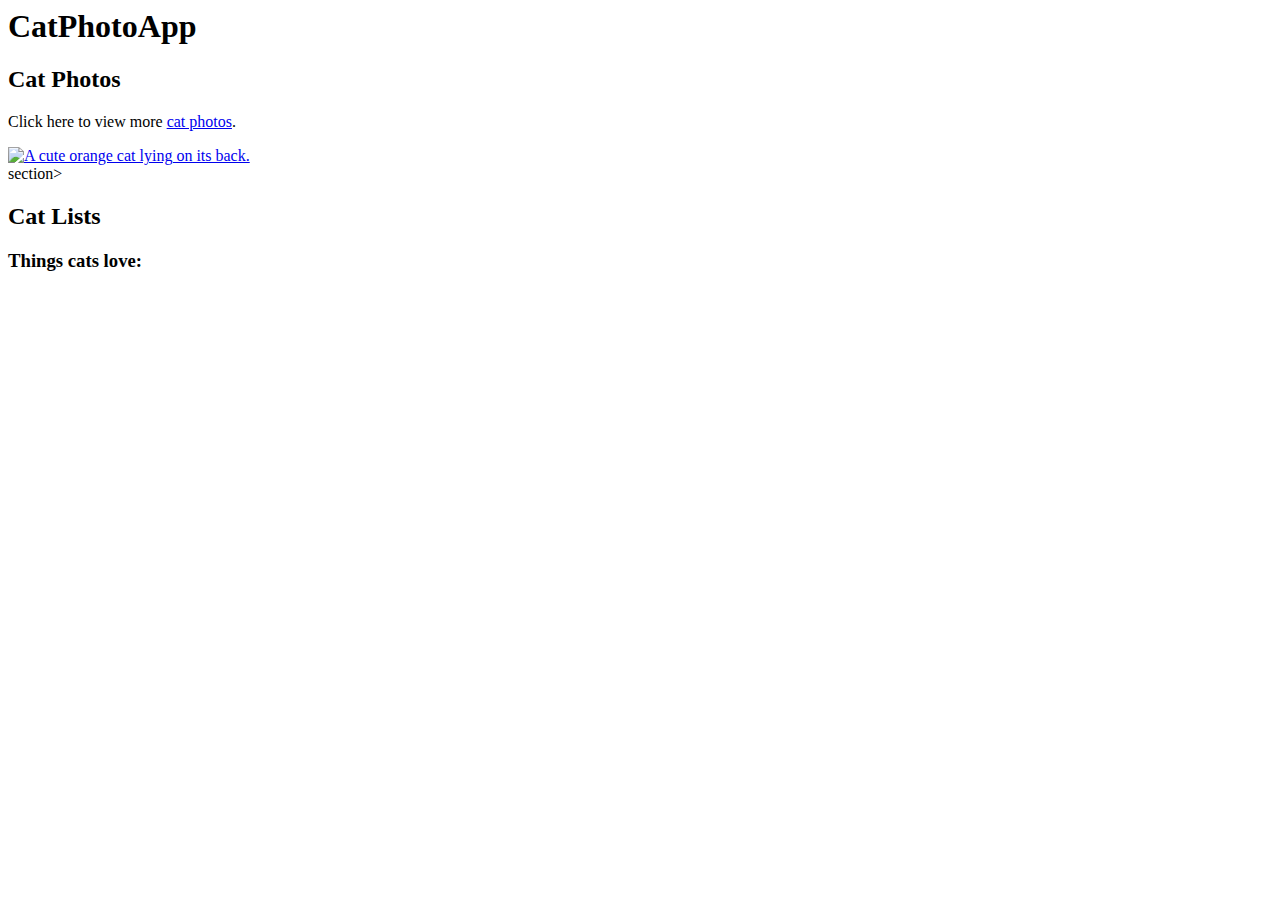
==== index.html @ caa0afa8 "first commit" ====
<html>
    <body>
      <h1>CatPhotoApp</h1>
      <main>
        <section>
          <h2>Cat Photos</h2>
          <!-- TODO: Add link to cat photos -->
          <p>Click here to view more <a target="_blank" href="https://freecatphotoapp.com">cat photos</a>.</p>
          <a href="https://freecatphotoapp.com"><img src="https://cdn.freecodecamp.org/curriculum/cat-photo-app/relaxing-cat.jpg" alt="A cute orange cat lying on its back."></a>
        </section>
        section>
        <h2>Cat Lists</h2>
        <h3>Things cats love:</h3>
      </section>
      </main>
    </body>
</html>
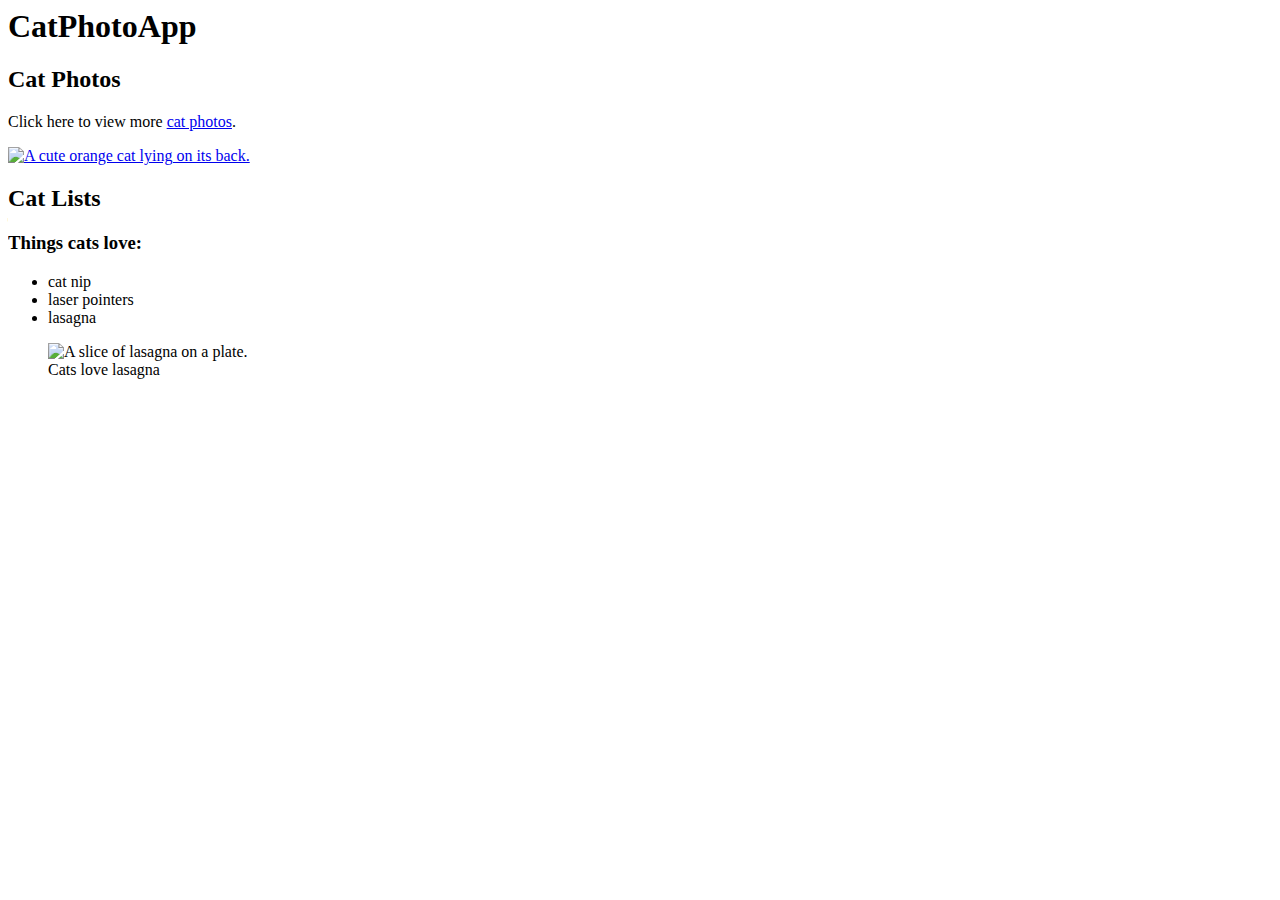
==== commit e2178254: "added list and new image with caption" ====
--- a/index.html
+++ b/index.html
@@ -1,17 +1,30 @@
 <html>
-    <body>
-      <h1>CatPhotoApp</h1>
-      <main>
+
+<body>
+    <h1>CatPhotoApp</h1>
+    <main>
         <section>
-          <h2>Cat Photos</h2>
-          <!-- TODO: Add link to cat photos -->
-          <p>Click here to view more <a target="_blank" href="https://freecatphotoapp.com">cat photos</a>.</p>
-          <a href="https://freecatphotoapp.com"><img src="https://cdn.freecodecamp.org/curriculum/cat-photo-app/relaxing-cat.jpg" alt="A cute orange cat lying on its back."></a>
+            <h2>Cat Photos</h2>
+            <!-- TODO: Add link to cat photos -->
+            <p>Click here to view more <a target="_blank" href="https://freecatphotoapp.com">cat photos</a>.</p>
+            <a href="https://freecatphotoapp.com"><img
+                    src="https://cdn.freecodecamp.org/curriculum/cat-photo-app/relaxing-cat.jpg"
+                    alt="A cute orange cat lying on its back."></a>
         </section>
-        section>
-        <h2>Cat Lists</h2>
-        <h3>Things cats love:</h3>
-      </section>
-      </main>
-    </body>
+        <section>
+            <h2>Cat Lists</h2>
+            <h3>Things cats love:</h3>
+            <ul>
+                <li>cat nip</li>
+                <li>laser pointers</li>
+                <li>lasagna</li>
+            </ul>
+            <figure>
+                <img src="https://cdn.freecodecamp.org/curriculum/cat-photo-app/lasagna.jpg" alt="A slice of lasagna on a plate.">
+                <figcaption> Cats love lasagna</figcaption>
+              </figure>
+        </section>
+    </main>
+</body>
+
 </html>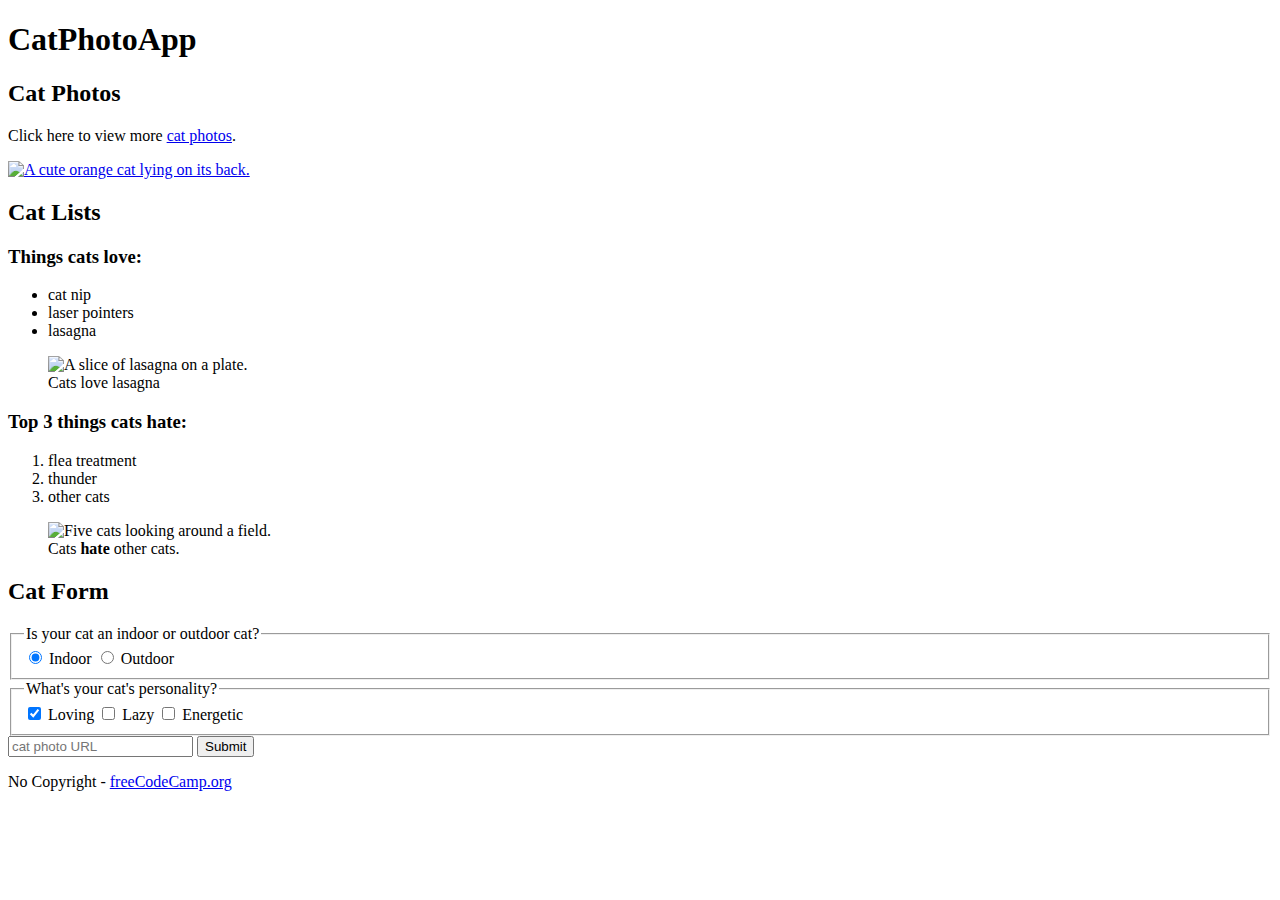
==== commit 60cb8cf2: "Finished tutorial" ====
--- a/index.html
+++ b/index.html
@@ -1,5 +1,8 @@
-<html>
-
+<!DOCTYPE html>
+<html lang="en">
+<head>
+    <title>CatPhotoApp</title>
+</head>
 <body>
     <h1>CatPhotoApp</h1>
     <main>
@@ -23,6 +26,41 @@
                 <img src="https://cdn.freecodecamp.org/curriculum/cat-photo-app/lasagna.jpg" alt="A slice of lasagna on a plate.">
                 <figcaption> Cats love lasagna</figcaption>
               </figure>
+              <h3>Top 3 things cats hate:</h3>
+              <ol>
+                <li>flea treatment</li>
+                <li>thunder</li>
+                <li>other cats</li>
+              </ol>
+              <figure>
+                <img src="https://cdn.freecodecamp.org/curriculum/cat-photo-app/cats.jpg" alt="Five cats looking around a field.">
+                <figcaption>Cats <strong>hate</strong> other cats.</figcaption>  
+              </figure>
+            </section>
+            <section>
+              <h2>Cat Form</h2>
+              <form action="https://freecatphotoapp.com/submit-cat-photo">
+                <fieldset>
+                  <legend>Is your cat an indoor or outdoor cat?</legend>
+                  <label><input id="indoor" type="radio" name="indoor-outdoor" value="indoor" checked> Indoor</label>
+                  <label><input id="outdoor" type="radio" name="indoor-outdoor" value="outdoor"> Outdoor</label>
+                </fieldset>
+                <fieldset>
+                  <legend>What's your cat's personality?</legend>
+                  <input id="loving" type="checkbox" name="personality" value="loving" checked> <label for="loving">Loving</label>
+                  <input id="lazy" type="checkbox" name="personality" value="lazy"> <label for="lazy">Lazy</label>
+                  <input id="energetic" type="checkbox" name="personality" value="energetic"> <label for="energetic">Energetic</label>
+                </fieldset>
+                <input type="text" name="catphotourl" placeholder="cat photo URL" required>
+                <button type="submit">Submit</button>
+              </form>
+            </section>
+          </main>
+          <footer>
+            <p>
+              No Copyright - <a href="https://www.freecodecamp.org">freeCodeCamp.org</a>
+            </p>
+          </footer>
         </section>
     </main>
 </body>
